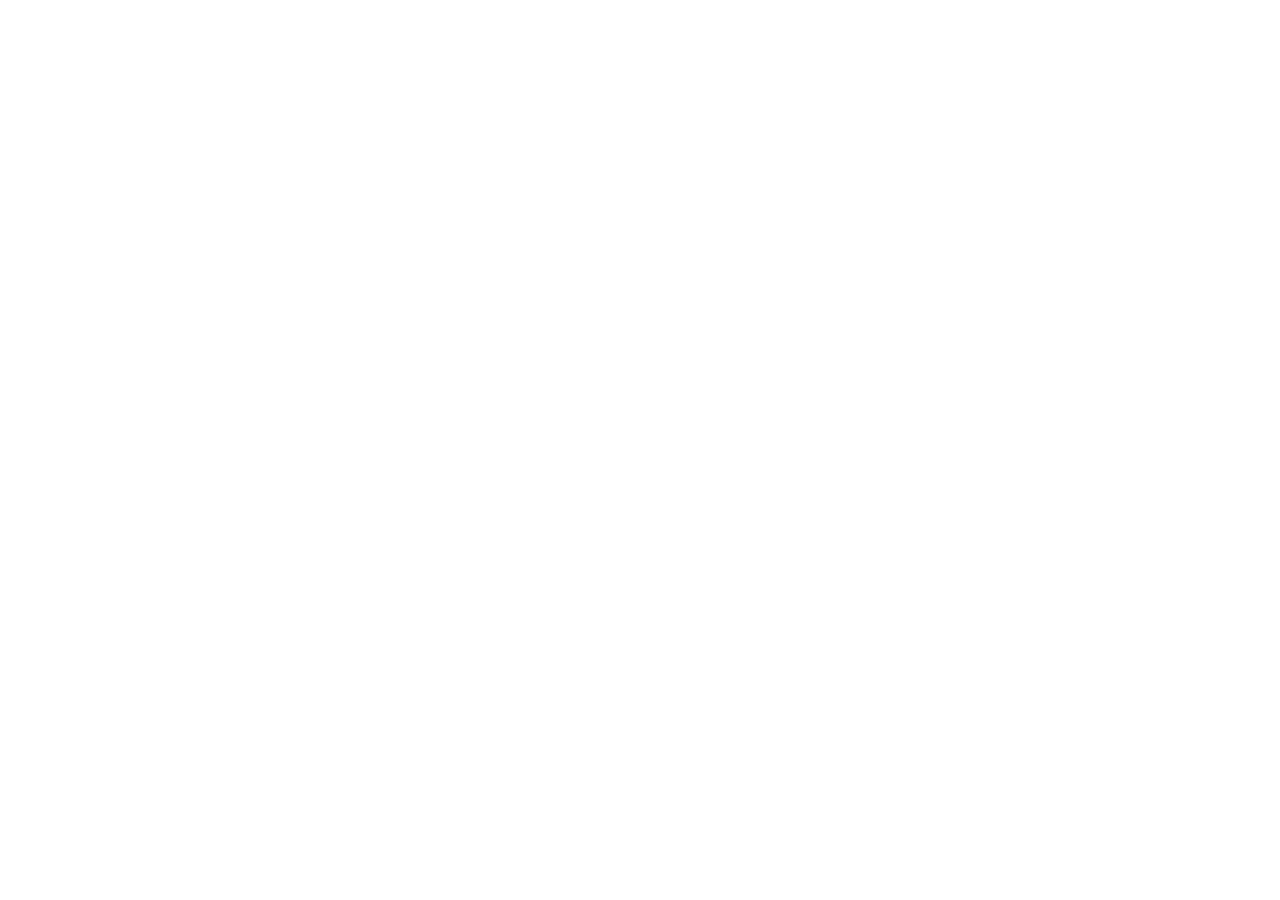
==== EjercicioPractico2_AllisonAlvarado/src/main/resources/templates/index.html @ b0466703 "Codigo con varios errores" ====
<!DOCTYPE html>
<!-- Esta es la página principal del sitio web TechShop -->
<html>
    <head th:replace="~{general/fragmentos :: head}"/>

    <body>
        <header th:replace="~{general/fragmentos :: header}"/>

        <section th:replace="~{consultas/fragmentos :: tabs}"/>
        <section th:replace="~{consultas/fragmentos :: tarjetas}"/>

        <footer th:replace="~{general/fragmentos :: footer}"/>
    </body>
</html>
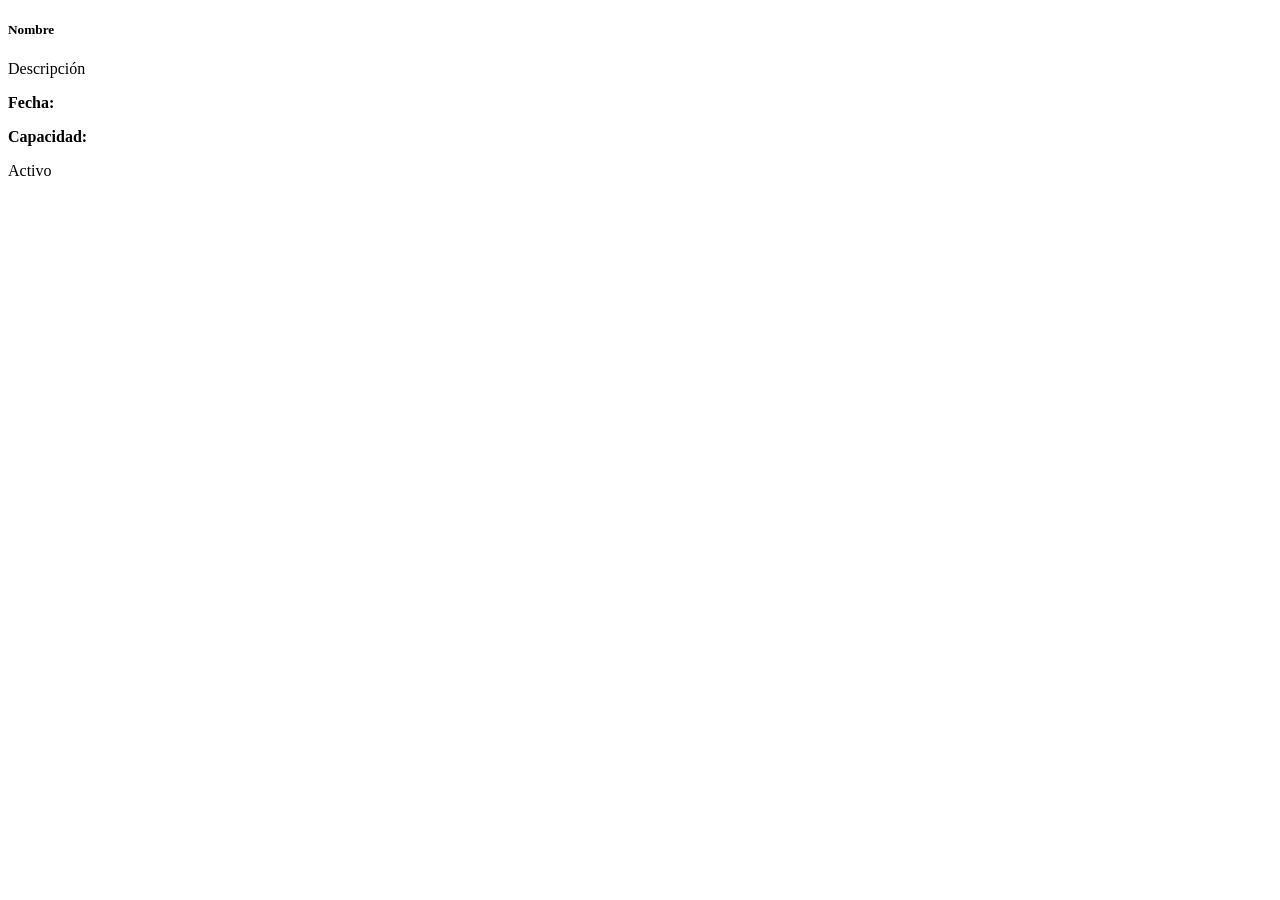
==== commit abf95de3: "Errores Arreglados Listo para primera prueba" ====
--- a/EjercicioPractico2_AllisonAlvarado/src/main/resources/templates/index.html
+++ b/EjercicioPractico2_AllisonAlvarado/src/main/resources/templates/index.html
@@ -1,15 +1,28 @@
 <!DOCTYPE html>
-<!-- Esta es la página principal del sitio web TechShop -->
-<html>
-    <head th:replace="~{general/fragmentos :: head}"/>
+<html xmlns:th="http://www.thymeleaf.org">
+<head th:replace="~{general/fragmentos :: head('Inicio')}" ></head>
+<body>
+<nav th:replace="~{general/fragmentos :: navbar}"></nav>
+<header th:replace="~{general/fragmentos :: hero('Plataforma de Reservas de Eventos', 'Gestione usuarios, roles y eventos en un solo lugar')}"></header>
 
-    <body>
-        <header th:replace="~{general/fragmentos :: header}"/>
-
-        <section th:replace="~{consultas/fragmentos :: tabs}"/>
-        <section th:replace="~{consultas/fragmentos :: tarjetas}"/>
-
-        <footer th:replace="~{general/fragmentos :: footer}"/>
-    </body>
+<div class="container mb-5">
+    <div class="row g-4">
+        <div class="col-md-4" th:each="evento : ${eventos}">
+            <div class="card tarjeta-evento h-100 shadow-sm border-0">
+                <div class="card-body">
+                    <h5 class="card-title" th:text="${evento.nombre}">Nombre</h5>
+                    <p class="card-text" th:text="${evento.descripcion}">Descripción</p>
+                    <p><strong>Fecha:</strong> <span th:text="${evento.fecha}"></span></p>
+                    <p><strong>Capacidad:</strong> <span th:text="${evento.capacidad}"></span></p>
+                    <span class="badge rounded-pill"
+                          th:classappend="${evento.activo} ? 'text-bg-success' : 'text-bg-secondary'"
+                          th:text="${evento.activo} ? 'Activo' : 'Inactivo'">Activo</span>
+                </div>
+            </div>
+        </div>
+    </div>
+</div>
+<footer th:replace="~{general/fragmentos :: footer}"></footer>
+<script th:replace="~{general/fragmentos :: scripts}"></script>
+</body>
 </html>
-
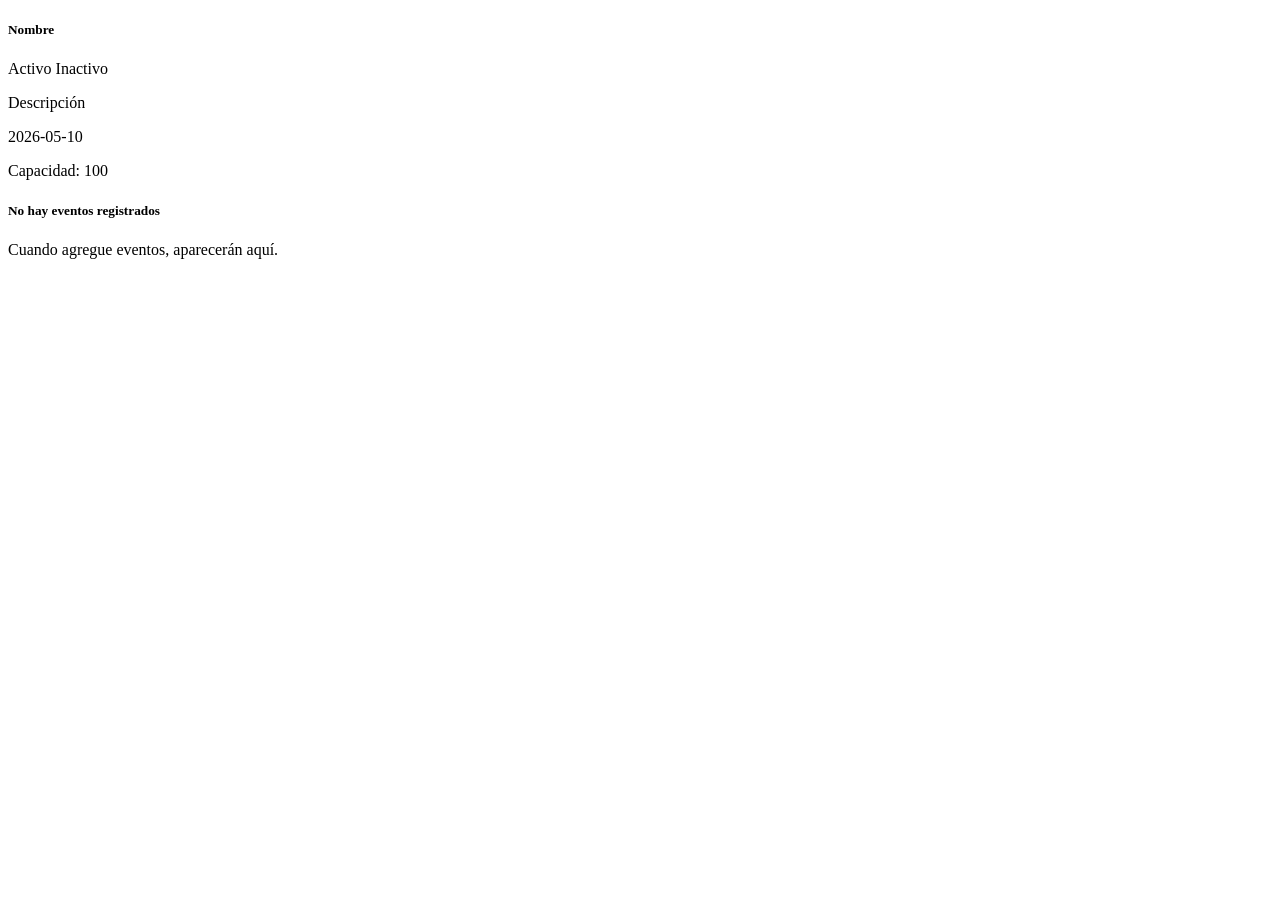
==== commit 13bd1ee2: "Mejora interfaz Se debe iniciar sesión y ahí se ven las opciones" ====
--- a/EjercicioPractico2_AllisonAlvarado/src/main/resources/templates/index.html
+++ b/EjercicioPractico2_AllisonAlvarado/src/main/resources/templates/index.html
@@ -1,28 +1,46 @@
 <!DOCTYPE html>
 <html xmlns:th="http://www.thymeleaf.org">
-<head th:replace="~{general/fragmentos :: head('Inicio')}" ></head>
+<head th:replace="~{general/fragmentos :: head('Inicio')}"></head>
 <body>
 <nav th:replace="~{general/fragmentos :: navbar}"></nav>
-<header th:replace="~{general/fragmentos :: hero('Plataforma de Reservas de Eventos', 'Gestione usuarios, roles y eventos en un solo lugar')}"></header>
+<header th:replace="~{general/fragmentos :: hero('Plataforma de Reservas de Eventos', 'Gestione usuarios, roles y eventos en un entorno moderno y ordenado')}"></header>
 
-<div class="container mb-5">
-    <div class="row g-4">
-        <div class="col-md-4" th:each="evento : ${eventos}">
-            <div class="card tarjeta-evento h-100 shadow-sm border-0">
-                <div class="card-body">
-                    <h5 class="card-title" th:text="${evento.nombre}">Nombre</h5>
-                    <p class="card-text" th:text="${evento.descripcion}">Descripción</p>
-                    <p><strong>Fecha:</strong> <span th:text="${evento.fecha}"></span></p>
-                    <p><strong>Capacidad:</strong> <span th:text="${evento.capacidad}"></span></p>
-                    <span class="badge rounded-pill"
-                          th:classappend="${evento.activo} ? 'text-bg-success' : 'text-bg-secondary'"
-                          th:text="${evento.activo} ? 'Activo' : 'Inactivo'">Activo</span>
+<div class="container">
+    <div class="row g-4" th:if="${eventos != null and !#lists.isEmpty(eventos)}">
+        <div class="col-md-6 col-lg-4" th:each="evento : ${eventos}">
+            <div class="card event-card border-0">
+                <div class="card-body p-4">
+                    <div class="d-flex justify-content-between align-items-start mb-3">
+                        <h5 class="fw-bold mb-0" th:text="${evento.nombre}">Nombre</h5>
+                        <span th:if="${evento.activo}" class="badge-soft-success">Activo</span>
+                        <span th:if="${!evento.activo}" class="badge-soft-secondary">Inactivo</span>
+                    </div>
+
+                    <p class="text-muted mb-3" th:text="${evento.descripcion}">Descripción</p>
+
+                    <p class="mb-2">
+                        <i class="fa-solid fa-calendar-days me-2 text-secondary"></i>
+                        <span th:text="${evento.fecha}">2026-05-10</span>
+                    </p>
+
+                    <p class="mb-0">
+                        <i class="fa-solid fa-users me-2 text-secondary"></i>
+                        Capacidad:
+                        <span th:text="${evento.capacidad}">100</span>
+                    </p>
                 </div>
             </div>
         </div>
     </div>
+
+    <div class="section-box empty-box" th:if="${eventos == null or #lists.isEmpty(eventos)}">
+        <i class="fa-solid fa-calendar-xmark fa-2x mb-3 text-secondary"></i>
+        <h5 class="fw-bold">No hay eventos registrados</h5>
+        <p class="mb-0">Cuando agregue eventos, aparecerán aquí.</p>
+    </div>
 </div>
+
 <footer th:replace="~{general/fragmentos :: footer}"></footer>
 <script th:replace="~{general/fragmentos :: scripts}"></script>
 </body>
-</html>
+</html>
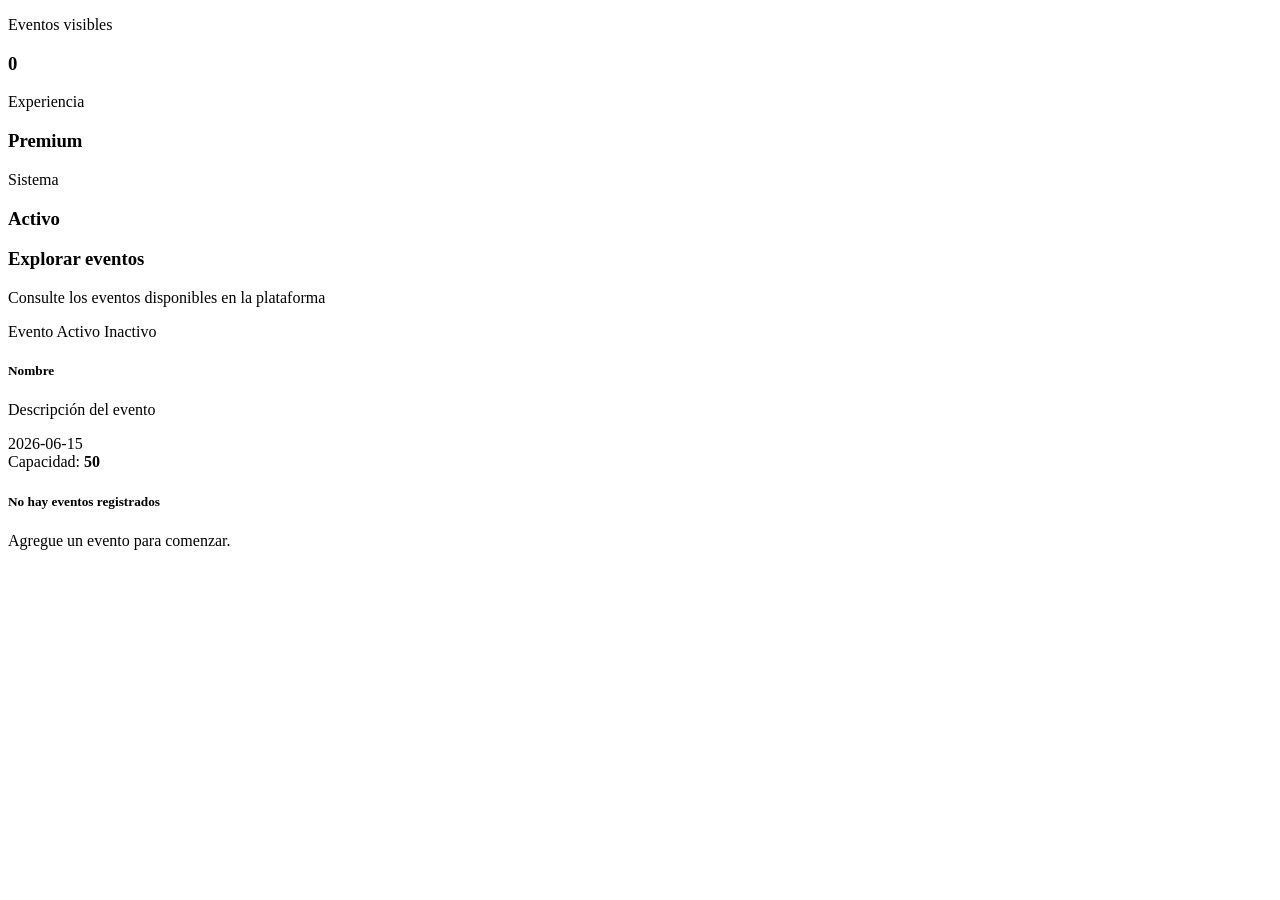
==== commit 3ae20830: "Resultado Final" ====
--- a/EjercicioPractico2_AllisonAlvarado/src/main/resources/templates/index.html
+++ b/EjercicioPractico2_AllisonAlvarado/src/main/resources/templates/index.html
@@ -3,40 +3,94 @@
 <head th:replace="~{general/fragmentos :: head('Inicio')}"></head>
 <body>
 <nav th:replace="~{general/fragmentos :: navbar}"></nav>
-<header th:replace="~{general/fragmentos :: hero('Plataforma de Reservas de Eventos', 'Gestione usuarios, roles y eventos en un entorno moderno y ordenado')}"></header>
 
-<div class="container">
-    <div class="row g-4" th:if="${eventos != null and !#lists.isEmpty(eventos)}">
-        <div class="col-md-6 col-lg-4" th:each="evento : ${eventos}">
-            <div class="card event-card border-0">
-                <div class="card-body p-4">
-                    <div class="d-flex justify-content-between align-items-start mb-3">
-                        <h5 class="fw-bold mb-0" th:text="${evento.nombre}">Nombre</h5>
-                        <span th:if="${evento.activo}" class="badge-soft-success">Activo</span>
-                        <span th:if="${!evento.activo}" class="badge-soft-secondary">Inactivo</span>
-                    </div>
 
-                    <p class="text-muted mb-3" th:text="${evento.descripcion}">Descripción</p>
+<div class="container pb-5">
 
-                    <p class="mb-2">
-                        <i class="fa-solid fa-calendar-days me-2 text-secondary"></i>
-                        <span th:text="${evento.fecha}">2026-05-10</span>
-                    </p>
+    <div class="row g-4 mb-4">
+        <div class="col-md-4">
+            <div class="metric-card">
+                <div class="metric-icon pink">
+                    <i class="fa-solid fa-calendar-days"></i>
+                </div>
+                <div>
+                    <p class="metric-label mb-1">Eventos visibles</p>
+                    <h3 class="metric-value mb-0" th:text="${eventos != null ? #lists.size(eventos) : 0}">0</h3>
+                </div>
+            </div>
+        </div>
 
-                    <p class="mb-0">
-                        <i class="fa-solid fa-users me-2 text-secondary"></i>
-                        Capacidad:
-                        <span th:text="${evento.capacidad}">100</span>
-                    </p>
+        <div class="col-md-4">
+            <div class="metric-card">
+                <div class="metric-icon soft">
+                    <i class="fa-solid fa-shield-heart"></i>
+                </div>
+                <div>
+                    <p class="metric-label mb-1">Experiencia</p>
+                    <h3 class="metric-value mb-0">Premium</h3>
+                </div>
+            </div>
+        </div>
+
+        <div class="col-md-4">
+            <div class="metric-card">
+                <div class="metric-icon dark">
+                    <i class="fa-solid fa-bolt"></i>
+                </div>
+                <div>
+                    <p class="metric-label mb-1">Sistema</p>
+                    <h3 class="metric-value mb-0">Activo</h3>
                 </div>
             </div>
         </div>
     </div>
 
-    <div class="section-box empty-box" th:if="${eventos == null or #lists.isEmpty(eventos)}">
-        <i class="fa-solid fa-calendar-xmark fa-2x mb-3 text-secondary"></i>
-        <h5 class="fw-bold">No hay eventos registrados</h5>
-        <p class="mb-0">Cuando agregue eventos, aparecerán aquí.</p>
+    <div class="section-box mb-4">
+        <div class="d-flex justify-content-between align-items-center flex-wrap gap-3 mb-4">
+            <div>
+                <h3 class="fw-bold mb-1">Explorar eventos</h3>
+                <p class="text-muted mb-0">Consulte los eventos disponibles en la plataforma</p>
+            </div>
+        </div>
+
+        <div class="row g-4" th:if="${eventos != null and !#lists.isEmpty(eventos)}">
+            <div class="col-md-6 col-xl-4" th:each="evento : ${eventos}">
+                <div class="card event-card border-0">
+                    <div class="card-body p-4">
+                        <div class="d-flex justify-content-between align-items-start mb-3">
+                            <span class="mini-badge">
+                                <i class="fa-solid fa-ticket me-1"></i>Evento
+                            </span>
+                            <span th:if="${evento.activo}" class="badge-soft-success">Activo</span>
+                            <span th:if="${!evento.activo}" class="badge-soft-secondary">Inactivo</span>
+                        </div>
+
+                        <h5 class="fw-bold mb-3" th:text="${evento.nombre}">Nombre</h5>
+
+                        <p class="text-muted small-card-text mb-4" th:text="${evento.descripcion}">
+                            Descripción del evento
+                        </p>
+
+                        <div class="info-row mb-2">
+                            <i class="fa-solid fa-calendar me-2"></i>
+                            <span th:text="${evento.fecha}">2026-06-15</span>
+                        </div>
+
+                        <div class="info-row">
+                            <i class="fa-solid fa-users me-2"></i>
+                            <span>Capacidad: </span>
+                            <strong class="ms-1" th:text="${evento.capacidad}">50</strong>
+                        </div>
+                    </div>
+                </div>
+            </div>
+        </div>
+
+        <div class="empty-box" th:if="${eventos == null or #lists.isEmpty(eventos)}">
+            <i class="fa-solid fa-calendar-xmark fa-2x mb-3 text-secondary"></i>
+            <h5 class="fw-bold">No hay eventos registrados</h5>
+            <p class="mb-0">Agregue un evento para comenzar.</p>
+        </div>
     </div>
 </div>
 
